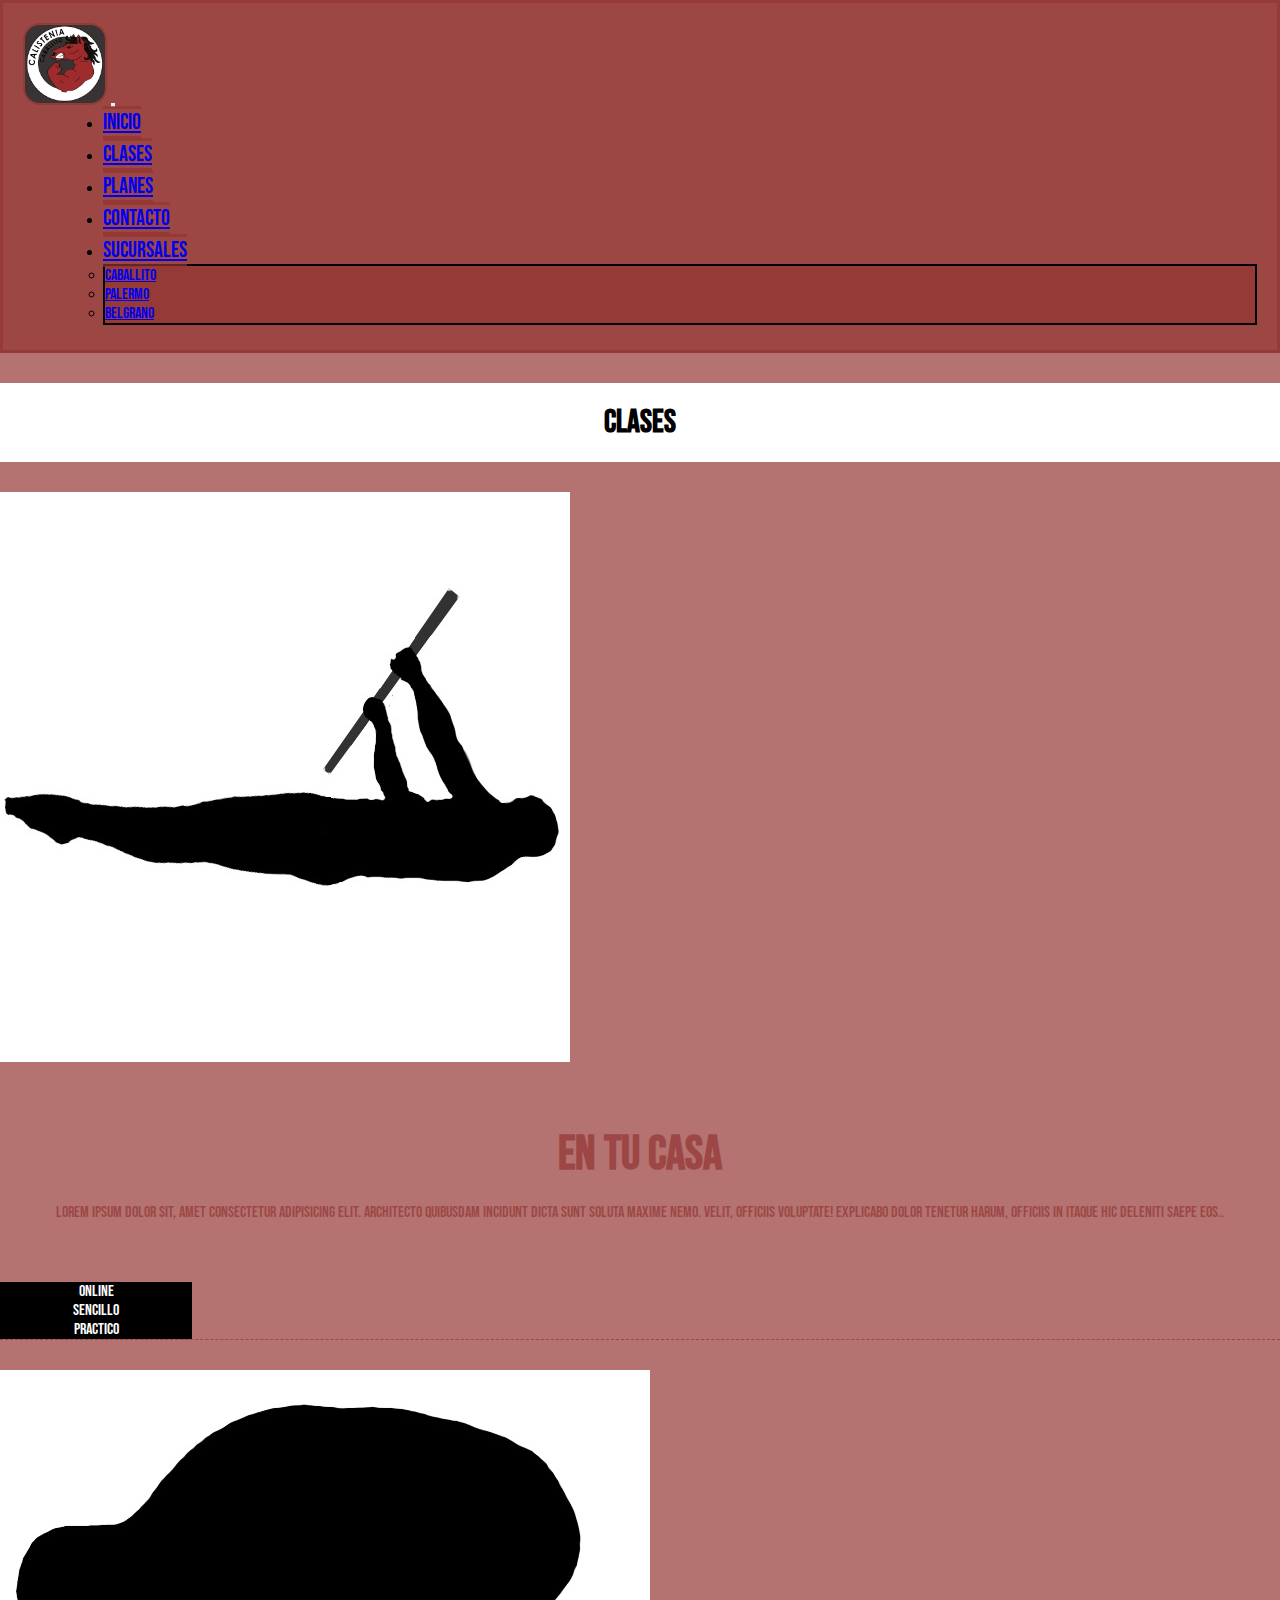
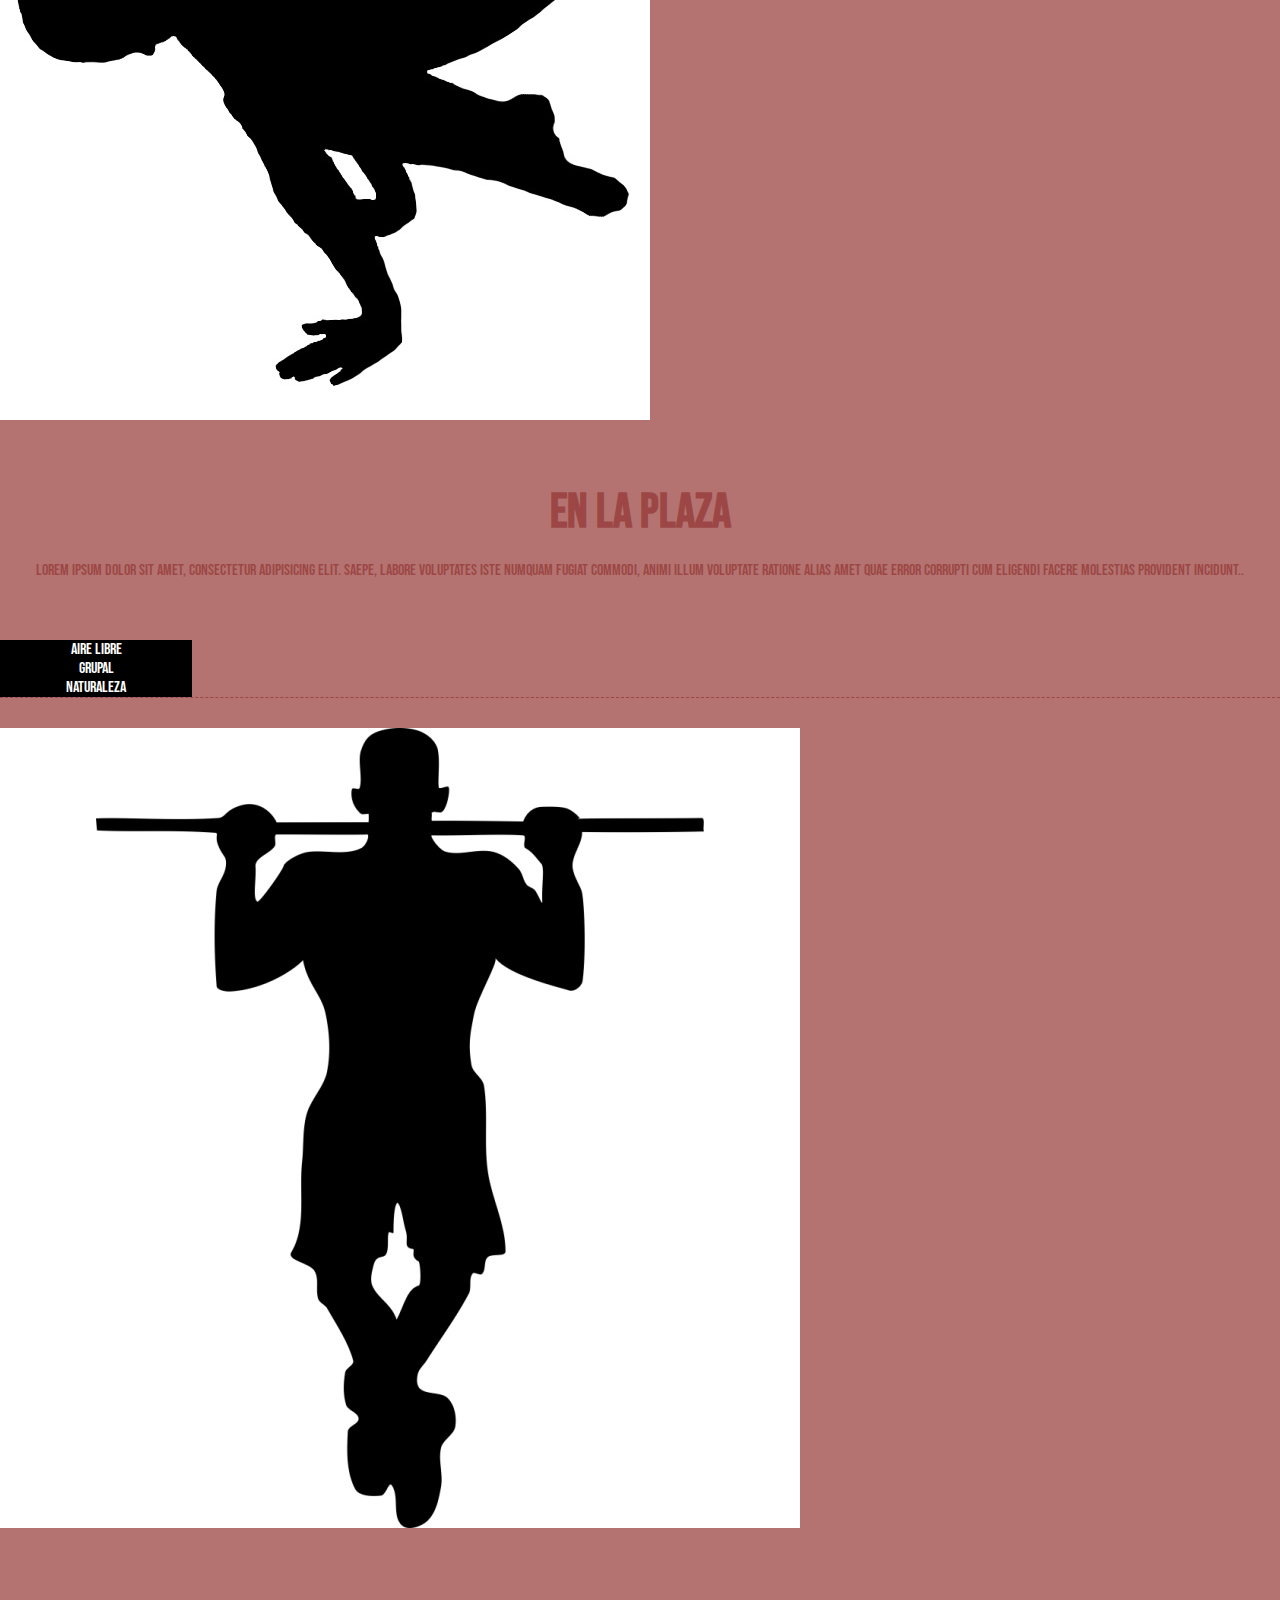
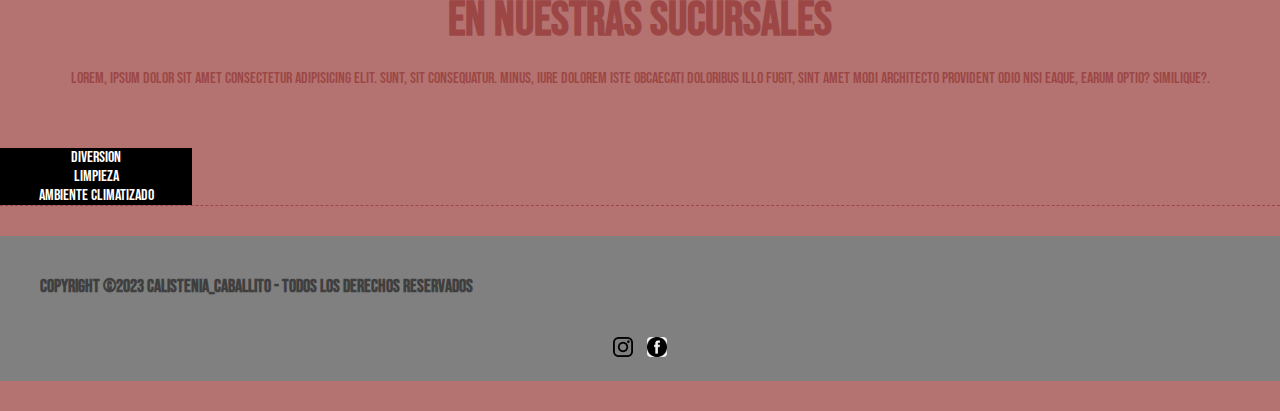
==== pages/clases.html @ 33203e01 "proyecto pre entrega 3" ====
<!DOCTYPE html>
<html lang="en">
<head>
  <meta charset="UTF-8">
  <meta http-equiv="X-UA-Compatible" content="IE=edge">
  <meta name="viewport" content="width=device-width, initial-scale=1.0">
  <title>Calistenia Caballito</title>

  <!--bootstrap-->
  <link href="https://cdn.jsdelivr.net/npm/bootstrap@5.3.0-alpha1/dist/css/bootstrap.min.css" rel="stylesheet" integrity="sha384-GLhlTQ8iRABdZLl6O3oVMWSktQOp6b7In1Zl3/Jr59b6EGGoI1aFkw7cmDA6j6gD" crossorigin="anonymous">
  
  <!--foonts-->
  <link href="https://fonts.googleapis.com/css2?family=Bebas+Neue&display=swap" rel="stylesheet" type="text/css"> 
  <link href="https://fonts.googleapis.com/css2?family=Source+Serif+Pro:ital,wght@0,200;0,300;0,400;0,600;0,700;0,900;1,200;1,300;1,400;1,600;1,700;1,900&display=swap" rel="stylesheet" type="text/css">
  
  <!--sass-->
  <link rel="stylesheet" href="../css/styles.css">

</head>
<body class="container">
    <header class="row">
        <div class="col-lg-12">
        <nav class="navbar navbar-expand-lg ">
          <div class="container-fluid">
            <a class="navbar-brand" href="../index.html"><img width="80px" src="../img/logo.png" alt="Logo"></a>
            <button class="navbar-toggler" type="button" data-bs-toggle="collapse" data-bs-target="#navbarSupportedContent" aria-controls="navbarSupportedContent" aria-expanded="false" aria-label="Toggle navigation">
              <span class="navbar-toggler-icon"></span>
            </button>
            <div class="collapse navbar-collapse" id="navbarSupportedContent">
              <ul class="navbar-nav me-auto mb-2 mb-lg-0">
                <li class="nav-item">
                  <a class="nav-link" aria-current="page" href="../index.html">Inicio</a>
                </li>
                <li class="nav-item">
                  <a class="nav-link" href="./clases.html">Clases</a>
                </li>
                <li class="nav-item">
                  <a class="nav-link" href="./planes.html">Planes</a>
                </li>
                <li class="nav-item">
                  <a class="nav-link" href="./contacto.html">Contacto</a>
                </li>
                <li class="nav-item dropdown">
                  <a class="nav-link dropdown-toggle" href="./ubicacion.html" role="button" data-bs-toggle="dropdown" aria-expanded="false">
                    Sucursales
                  </a>
                  <ul class="dropdown-menu">
                    <li><a class="dropdown-item" href="./ubicacion.html">Caballito</a></li>
                    <li><a class="dropdown-item" href="./ubicacion.html">Palermo</a></li>
                    <li><a class="dropdown-item" href="./ubicacion.html">Belgrano</a></li>
                  </ul>
                </li>
              </ul>
            </div>
          </div>
        </nav>
      </div>
      </header>
  
    <main class="row">
        <div class="h2 col-lg-12 col-sm12">
            <h2>CLASES</h2>
        </div>
        
            <div class="row card-row mx-auto">
              <div class="col-lg-3 col-sm-12">
                <img src="../img/frontlever.jpg" class="img-fluid rounded-start" alt="cerveza rubia">
              </div>
              <div class="col-lg-6 col-sm-12">
                <div class="card-body">
                  <h5 class="card-title">EN TU CASA</h5>
                  <p class="card-text">Lorem ipsum dolor sit, amet consectetur adipisicing elit. Architecto quibusdam incidunt dicta sunt soluta maxime nemo. Velit, officiis voluptate! Explicabo dolor tenetur harum, officiis in itaque hic deleniti saepe eos..</p>
                </div>
              </div>
              <div class="col-lg-3 col-sm-12 card-var mx-auto" style="width: 12rem;">
                <ul class="list-group list-group-flush">
                  <li class="list-group-item">ONLINE</li>
                  <li class="list-group-item">SENCILLO</li>
                  <li class="list-group-item">PRACTICO</li>
                </ul>
              </div>
            </div>
          
            <div class="row card-row mx-auto">
                <div class="col-lg-3 col-sm-12">
                  <img src="../img/planche.jpg" class="img-fluid rounded-start" alt="cerveza roja">
                </div>
                <div class="col-lg-6 col-sm-12">
                  <div class="card-body">
                    <h5 class="card-title">EN LA PLAZA</h5>
                    <p class="card-text">Lorem ipsum dolor sit amet, consectetur adipisicing elit. Saepe, labore voluptates iste numquam fugiat commodi, animi illum voluptate ratione alias amet quae error corrupti cum eligendi facere molestias provident incidunt..</p>
                  </div>
                </div>
                <div class="col-lg-3 col-sm-12 card-var mx-auto" style="width: 12rem;">
                  <ul class="list-group list-group-flush">
                    <li class="list-group-item">AIRE LIBRE</li>
                    <li class="list-group-item">GRUPAL</li>
                    <li class="list-group-item">NATURALEZA</li>
                  </ul>
                </div>
              </div>

              <div class="row card-row mx-auto">
                <div class="col-lg-3 col-sm-12">
                  <img src="../img/pullup.jpg" class="img-fluid rounded-start" alt="cerveza negra">
                </div>
                <div class="col-lg-6 col-sm-12">
                  <div class="card-body">
                    <h5 class="card-title">EN NUESTRAS SUCURSALES</h5>
                    <p class="card-text">Lorem, ipsum dolor sit amet consectetur adipisicing elit. Sunt, sit consequatur. Minus, iure dolorem iste obcaecati doloribus illo fugit, sint amet modi architecto provident odio nisi eaque, earum optio? Similique?.</p>
                  </div>
                </div>
                <div class="col-lg-3 col-sm-12 card-var mx-auto" style="width: 12rem;">
                  <ul class="list-group list-group-flush">
                    <li class="list-group-item">DIVERSION</li>
                    <li class="list-group-item">LIMPIEZA</li>
                    <li class="list-group-item">AMBIENTE CLIMATIZADO</li>
                  </ul>
                </div>
              </div>

    </main>

    <footer class="row">
      <div class="col-lg-8 col-sm-12">
          <h5 class="txtFooter text-center">Copyright ©2023  Calistenia_Caballito - Todos los derechos reservados</h5>
        </div>
          <section class="iconos col-lg-4 col-sm-12 centrado">
              <img class="redes" src="../img/ig.png" alt="instagram">
              <img class="redes" src="../img/fb.png" alt="facebook">
          </section>
  </footer>
    <script src="https://cdn.jsdelivr.net/npm/bootstrap@5.3.0-alpha1/dist/js/bootstrap.bundle.min.js" integrity="sha384-w76AqPfDkMBDXo30jS1Sgez6pr3x5MlQ1ZAGC+nuZB+EYdgRZgiwxhTBTkF7CXvN" crossorigin="anonymous"></script>      
</body>
</html>
---- css/styles.css ----
* {
  padding: 0;
  margin: 0;
  box-sizing: 0;
}

body {
  background-color: rgba(146, 52, 49, 0.6901960784);
}
body main div h2 {
  text-align: center;
  font-family: "Bebas Neue", cursive;
  font-size: 200%;
  background-color: white;
  padding: 20px;
}
body .container-fluid {
  padding: 20px;
  background-color: rgba(146, 52, 49, 0.6901960784);
  margin-bottom: 30px;
  border: 3px solid rgba(146, 52, 49, 0.6901960784);
}
body .container-fluid .nav-item {
  margin-left: 80px;
  margin-bottom: 5px;
}
body .container-fluid .nav-item .nav-link {
  font-size: 140%;
  font-family: "Bebas Neue", cursive;
  border-bottom: 3px solid rgba(146, 52, 49, 0.6901960784);
  border-top: 3px solid rgba(146, 52, 49, 0.6901960784);
}
body .container-fluid .nav-item .nav-link:hover {
  border-bottom: 3px solid black;
  border-top: 3px solid black;
  -webkit-text-fill-color: white;
}
body nav div a {
  text-align: right;
}
body nav div a img {
  border: 2px solid rgba(146, 52, 49, 0.6901960784);
  border-radius: 20%;
}
body nav div a img:hover {
  border: 2px solid black;
}
body .dropdown-menu {
  border: 2px solid black;
  background-color: rgba(146, 52, 49, 0.6901960784);
}
body .dropdown-item {
  text-align: center;
  font-family: "Bebas Neue", cursive;
}

.cards {
  margin-top: 30px;
  margin-bottom: 55px;
}
.cards .card-index {
  border: groove 2px rgba(146, 52, 49, 0.6901960784);
  margin-bottom: 30px;
  padding-bottom: 20px;
}
.cards .card-index:hover {
  opacity: 50%;
}
.cards .card-index .card-text {
  text-align: center;
  font-family: "Bebas Neue", cursive;
  color: rgba(146, 52, 49, 0.6901960784);
}

.card-row {
  margin-top: 30px;
  margin-bottom: 30px;
  border-bottom: 1px dashed rgba(146, 52, 49, 0.6901960784);
}
.card-row .card-body {
  margin-top: 40px;
  margin-bottom: 40px;
}
.card-row .card-body .card-title {
  text-align: center;
  font-family: "Bebas Neue", cursive;
  font-size: 300%;
  padding: 20px;
  color: rgba(146, 52, 49, 0.6901960784);
}
.card-row .card-body .card-text {
  text-align: center;
  font-family: "Bebas Neue", cursive;
  color: rgba(146, 52, 49, 0.6901960784);
}
.card-row .card-var {
  margin-top: 60px;
}
.card-row .card-var .list-group-item {
  background-color: black;
  color: white;
  font-family: "Bebas Neue", cursive;
  text-align: center;
}

.centrado {
  text-align: center;
}
.centrado .card-img-bottom {
  width: 50%;
  margin-top: 30px;
}
.centrado .card-img-bottom:hover {
  opacity: 50%;
}

.card-suc .card-img-top:hover {
  opacity: 50%;
}
.card-suc .card-title {
  text-align: center;
  font-family: "Bebas Neue", cursive;
  font-size: 300%;
  padding: 20px;
  color: rgba(146, 52, 49, 0.6901960784);
}
.card-suc .card-text-ubi {
  text-align: center;
  font-family: "Bebas Neue", cursive;
  color: white;
}

.form-control {
  border: 2px solid rgba(146, 52, 49, 0.6901960784);
  background-color: black;
  -webkit-text-fill-color: white;
}

.form-check-label {
  color: rgba(146, 52, 49, 0.6901960784);
}

.btn {
  background-color: rgba(146, 52, 49, 0.6901960784);
  border: 3px solid rgba(146, 52, 49, 0.8);
  margin-bottom: 30px;
  font-family: "Bebas Neue", cursive;
  font-size: 120%;
}
.btn:hover {
  background-color: white;
  border: 3px solid rgba(146, 52, 49, 0.6901960784);
}

footer {
  padding: 20px;
  background-color: grey;
  margin-bottom: 30px;
}
footer .txtFooter {
  font-size: 110%;
  color: black;
  padding: 20px;
  font-family: "Bebas Neue", cursive;
  opacity: 50%;
}
footer .txtFooter:hover {
  opacity: 100%;
  color: rgba(146, 52, 49, 0.6901960784);
}
footer section {
  padding-top: 20px;
  text-align: center;
}
footer section img {
  height: 20px;
  border-radius: 20%;
  margin-left: 5px;
  margin-right: 5px;
}
footer section img:hover {
  opacity: 50%;
}

/*# sourceMappingURL=styles.css.map */
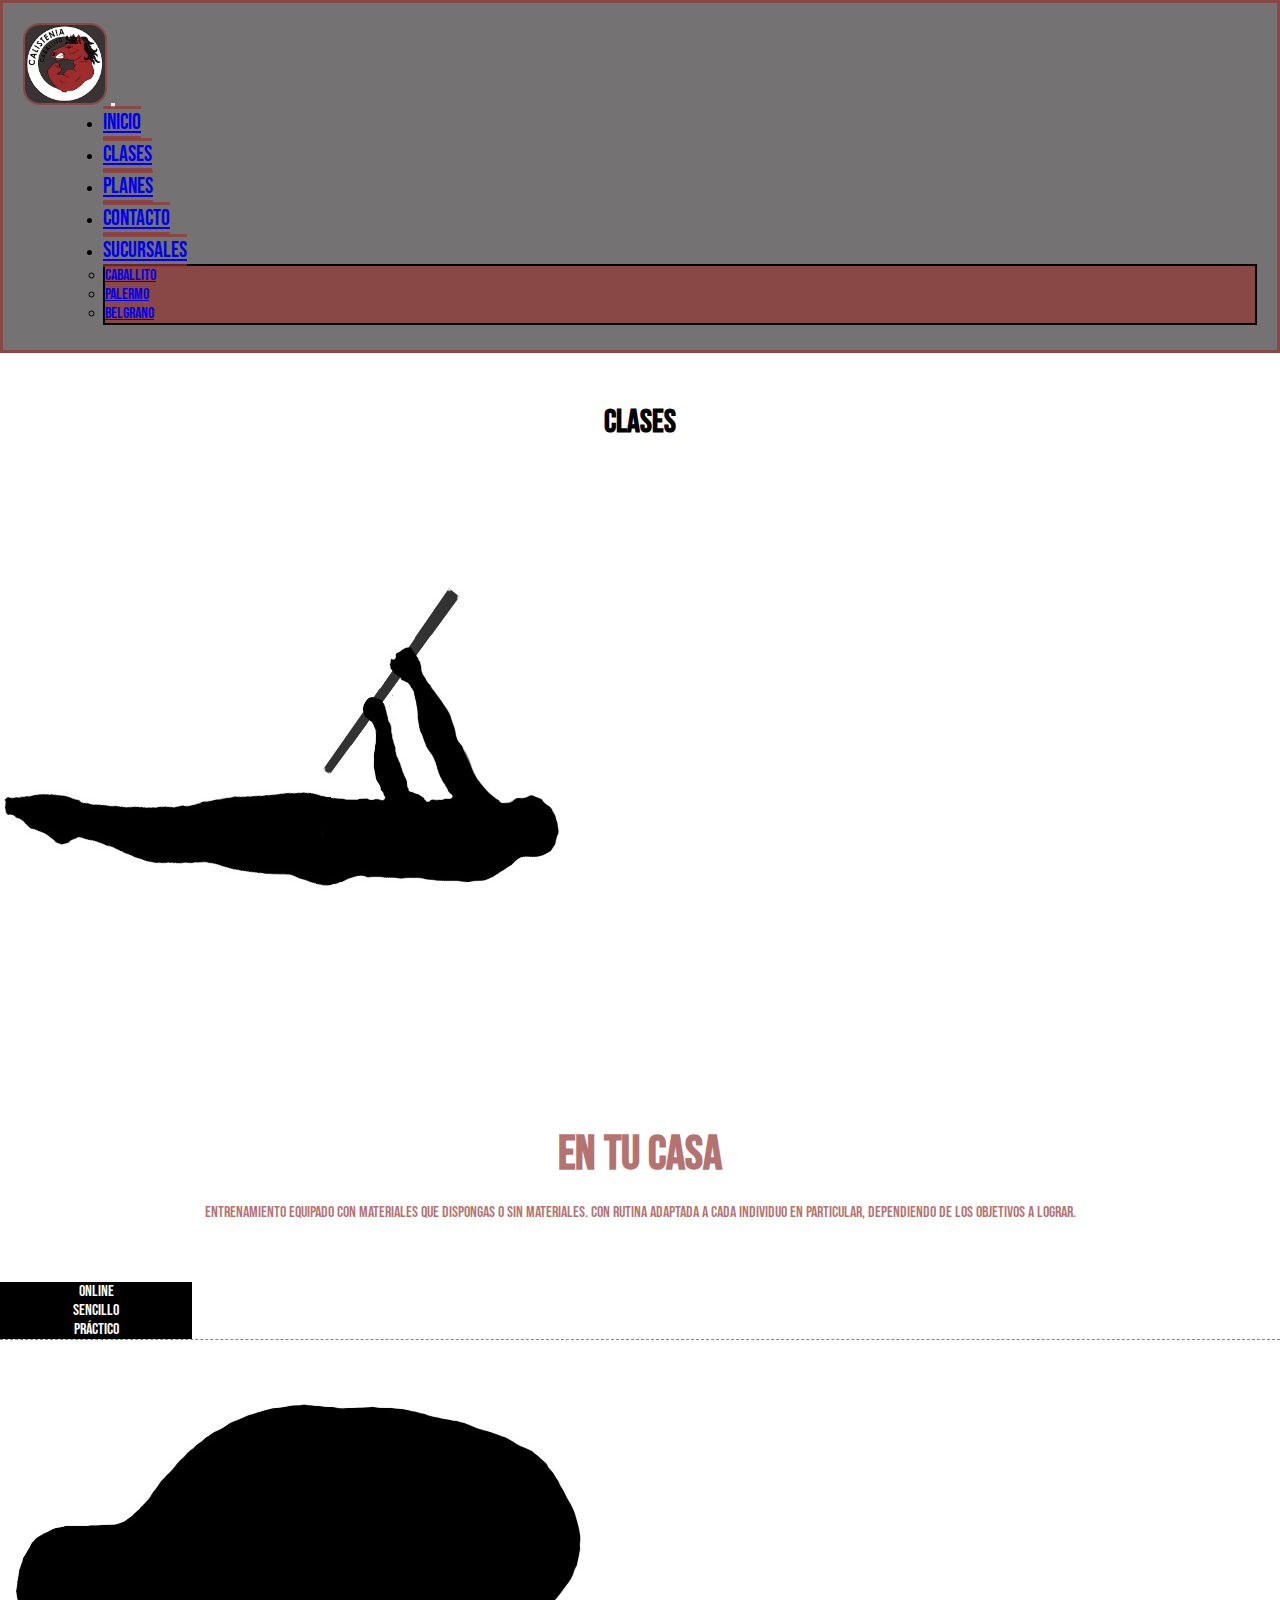
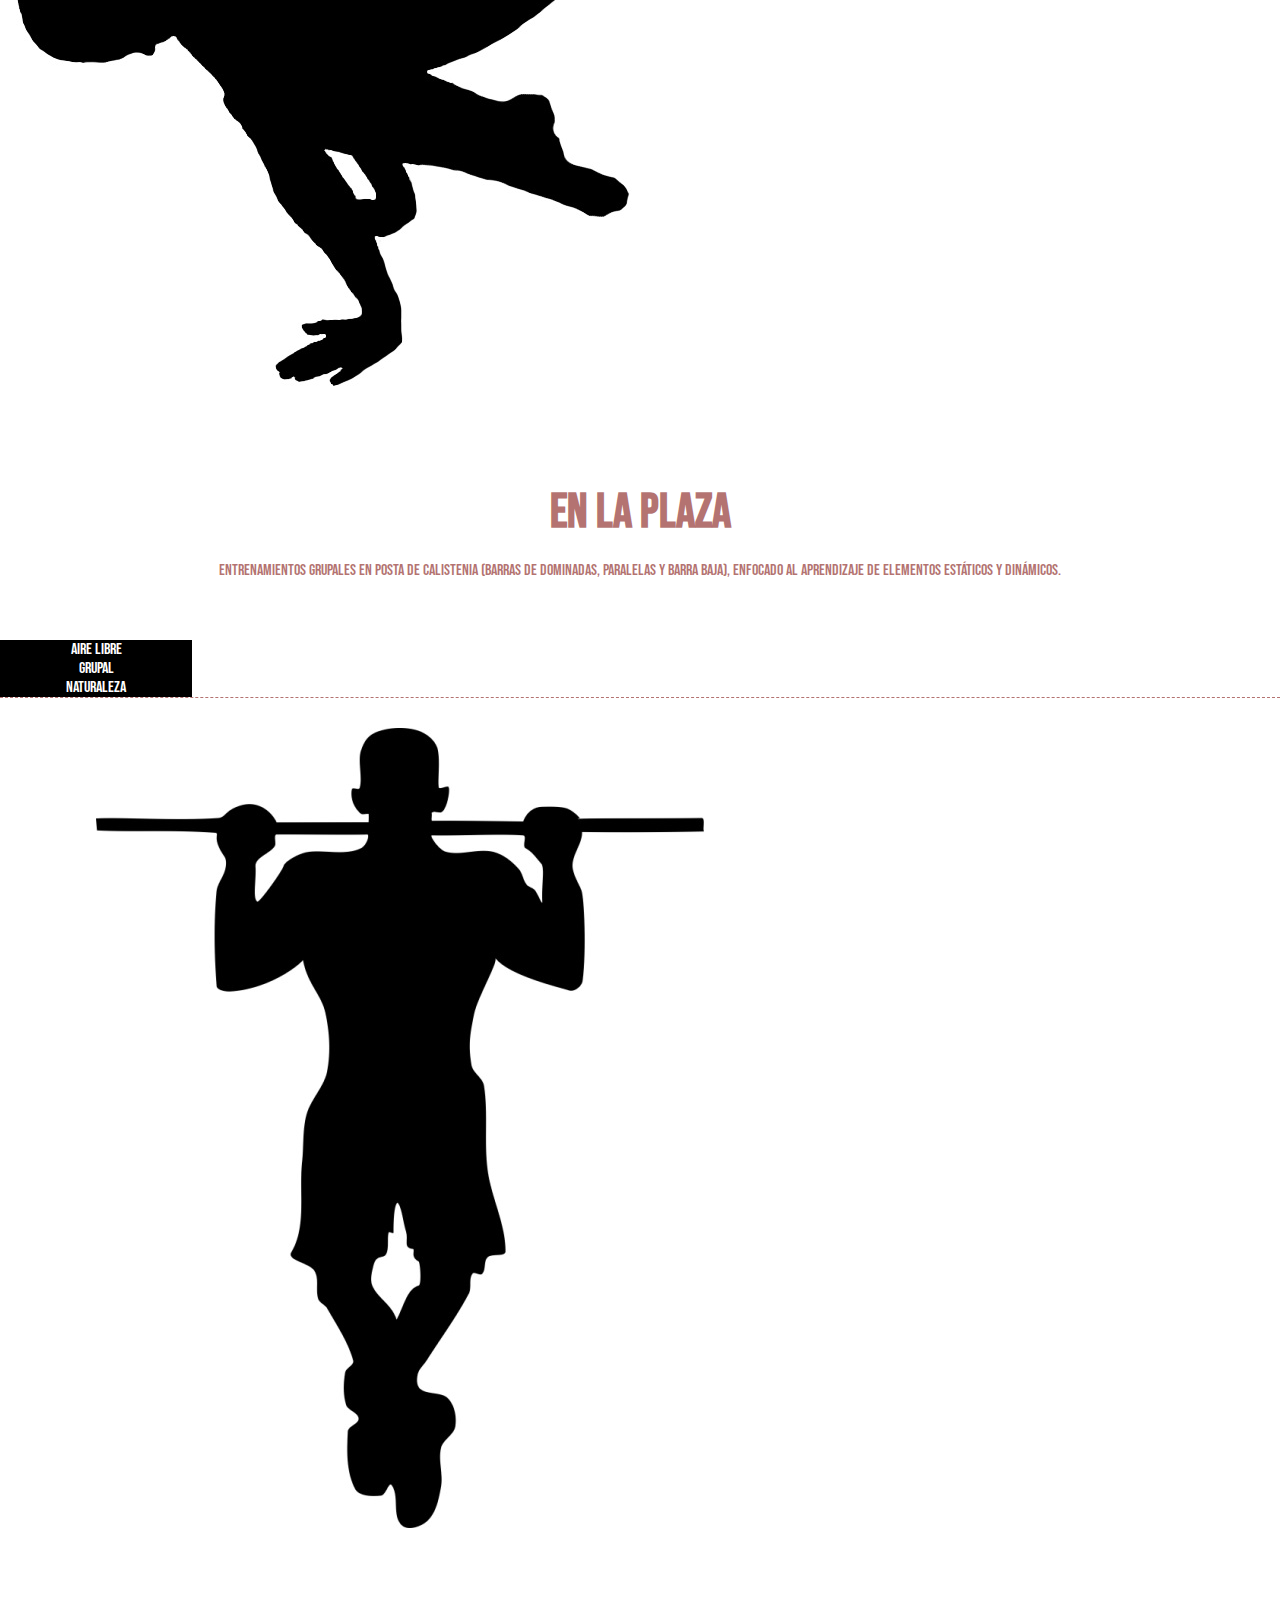
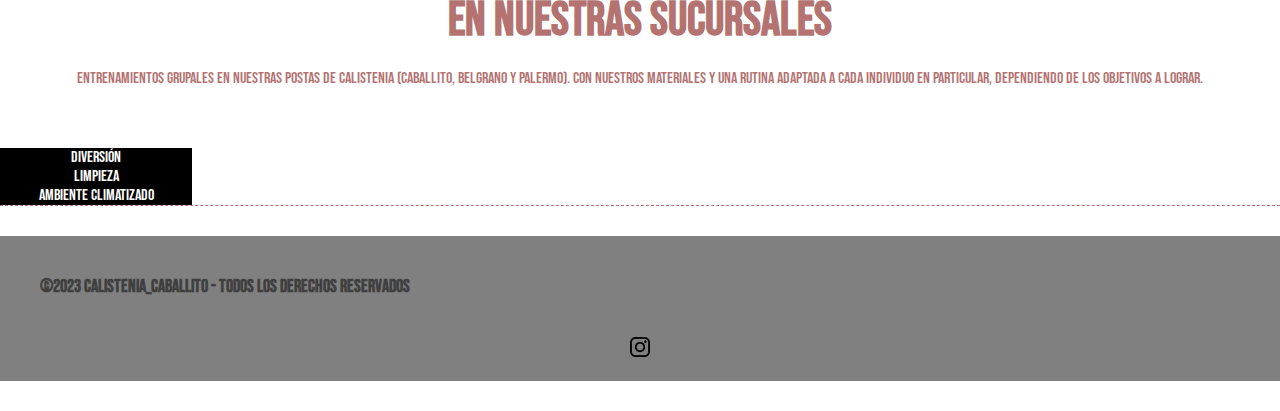
==== commit 559d6faf: "Proyecto final" ====
--- a/pages/clases.html
+++ b/pages/clases.html
@@ -1,25 +1,28 @@
 <!DOCTYPE html>
-<html lang="en">
-<head>
-  <meta charset="UTF-8">
-  <meta http-equiv="X-UA-Compatible" content="IE=edge">
-  <meta name="viewport" content="width=device-width, initial-scale=1.0">
-  <title>Calistenia Caballito</title>
+<html lang="es">
 
-  <!--bootstrap-->
-  <link href="https://cdn.jsdelivr.net/npm/bootstrap@5.3.0-alpha1/dist/css/bootstrap.min.css" rel="stylesheet" integrity="sha384-GLhlTQ8iRABdZLl6O3oVMWSktQOp6b7In1Zl3/Jr59b6EGGoI1aFkw7cmDA6j6gD" crossorigin="anonymous">
+  <head>
+    <meta charset="UTF-8">
+    <meta http-equiv="X-UA-Compatible" content="IE=edge">
+    <meta name="viewport" content="width=device-width, initial-scale=1.0">
+    <meta name="description" content="Clases y cursos de Calistenia en Caballito">
+    <meta name="keywords" content="Calistenia, Caballito, Gimnasio, Plaza">
+    <title>Calistenia Caballito</title>
+
+    <!--bootstrap-->
+    <link href="https://cdn.jsdelivr.net/npm/bootstrap@5.3.0-alpha1/dist/css/bootstrap.min.css" rel="stylesheet" integrity="sha384-GLhlTQ8iRABdZLl6O3oVMWSktQOp6b7In1Zl3/Jr59b6EGGoI1aFkw7cmDA6j6gD" crossorigin="anonymous">
+    
+    <!--foonts-->
+    <link href="https://fonts.googleapis.com/css2?family=Bebas+Neue&display=swap" rel="stylesheet" type="text/css"> 
+    <link href="https://fonts.googleapis.com/css2?family=Source+Serif+Pro:ital,wght@0,200;0,300;0,400;0,600;0,700;0,900;1,200;1,300;1,400;1,600;1,700;1,900&display=swap" rel="stylesheet" type="text/css">
   
-  <!--foonts-->
-  <link href="https://fonts.googleapis.com/css2?family=Bebas+Neue&display=swap" rel="stylesheet" type="text/css"> 
-  <link href="https://fonts.googleapis.com/css2?family=Source+Serif+Pro:ital,wght@0,200;0,300;0,400;0,600;0,700;0,900;1,200;1,300;1,400;1,600;1,700;1,900&display=swap" rel="stylesheet" type="text/css">
-  
-  <!--sass-->
-  <link rel="stylesheet" href="../css/styles.css">
+    <!--sass-->
+    <link rel="stylesheet" href="../css/styles.css">
+  </head>
 
-</head>
-<body class="container">
+  <body class="container">
     <header class="row">
-        <div class="col-lg-12">
+      <div class="col-lg-12">
         <nav class="navbar navbar-expand-lg ">
           <div class="container-fluid">
             <a class="navbar-brand" href="../index.html"><img width="80px" src="../img/logo.png" alt="Logo"></a>
@@ -55,81 +58,87 @@
           </div>
         </nav>
       </div>
-      </header>
+    </header>
   
     <main class="row">
-        <div class="h2 col-lg-12 col-sm12">
+      <div class="h2 col-lg-12 col-sm12">
             <h2>CLASES</h2>
+      </div>
+
+      <div class="row card-row mx-auto">
+        <div class="col-lg-3 col-sm-12">
+          <img src="../img/frontlever.jpg" class="img-fluid rounded-start" alt="Ejercicio Front Lever">
         </div>
+        <div class="col-lg-6 col-sm-12">
+          <div class="card-body">
+            <h3 class="card-title">EN TU CASA</h3>
+            <p class="card-text"> Entrenamiento equipado con materiales que dispongas o sin materiales. Con rutina adaptada a cada individuo en particular, dependiendo de los objetivos a lograr.</p>
+          </div>
+        </div>
+        <div class="col-lg-3 col-sm-12 card-var mx-auto" style="width: 12rem;">
+          <ul class="list-group list-group-flush">
+            <li class="list-group-item">ONLINE</li>
+            <li class="list-group-item">SENCILLO</li>
+            <li class="list-group-item">PRÁCTICO</li>
+          </ul>
+        </div>
+      </div>
+
+      <div class="row card-row mx-auto">
+        <div class="col-lg-3 col-sm-12">
+          <img src="../img/planche.jpg" class="img-fluid rounded-start" alt="Ejercicio Planche">
+        </div>
+        <div class="col-lg-6 col-sm-12">
+          <div class="card-body">
+            <h3 class="card-title">EN LA PLAZA</h3>
+            <p class="card-text"> Entrenamientos grupales en posta de Calistenia (Barras de dominadas, Paralelas y Barra baja), enfocado al aprendizaje de elementos estáticos y dinámicos.</p>
+          </div>
+        </div>
+        <div class="col-lg-3 col-sm-12 card-var mx-auto" style="width: 12rem;">
+          <ul class="list-group list-group-flush">
+            <li class="list-group-item">AIRE LIBRE</li>
+            <li class="list-group-item">GRUPAL</li>
+            <li class="list-group-item">NATURALEZA</li>
+          </ul>
+        </div>
+      </div>
+
+      <div class="row card-row mx-auto">
+        <div class="col-lg-3 col-sm-12">
+          <img src="../img/pullup.jpg" class="img-fluid rounded-start" alt="Ejercicio Pull Up">
+        </div>
+        <div class="col-lg-6 col-sm-12">
+          <div class="card-body">
+            <h3 class="card-title">EN NUESTRAS SUCURSALES</h3>
+            <p class="card-text"> Entrenamientos grupales en nuestras postas de Calistenia (Caballito, Belgrano y Palermo). Con nuestros materiales y una rutina adaptada a cada individuo en particular, dependiendo de los objetivos a lograr.</p>
+          </div>
+        </div>
+        <div class="col-lg-3 col-sm-12 card-var mx-auto" style="width: 12rem;">
+          <ul class="list-group list-group-flush">
+            <li class="list-group-item">DIVERSIÓN</li>
+            <li class="list-group-item">LIMPIEZA</li>
+            <li class="list-group-item">AMBIENTE CLIMATIZADO</li>
+          </ul>
+        </div>
+      </div>
         
-            <div class="row card-row mx-auto">
-              <div class="col-lg-3 col-sm-12">
-                <img src="../img/frontlever.jpg" class="img-fluid rounded-start" alt="cerveza rubia">
-              </div>
-              <div class="col-lg-6 col-sm-12">
-                <div class="card-body">
-                  <h5 class="card-title">EN TU CASA</h5>
-                  <p class="card-text">Lorem ipsum dolor sit, amet consectetur adipisicing elit. Architecto quibusdam incidunt dicta sunt soluta maxime nemo. Velit, officiis voluptate! Explicabo dolor tenetur harum, officiis in itaque hic deleniti saepe eos..</p>
-                </div>
-              </div>
-              <div class="col-lg-3 col-sm-12 card-var mx-auto" style="width: 12rem;">
-                <ul class="list-group list-group-flush">
-                  <li class="list-group-item">ONLINE</li>
-                  <li class="list-group-item">SENCILLO</li>
-                  <li class="list-group-item">PRACTICO</li>
-                </ul>
-              </div>
-            </div>
-          
-            <div class="row card-row mx-auto">
-                <div class="col-lg-3 col-sm-12">
-                  <img src="../img/planche.jpg" class="img-fluid rounded-start" alt="cerveza roja">
-                </div>
-                <div class="col-lg-6 col-sm-12">
-                  <div class="card-body">
-                    <h5 class="card-title">EN LA PLAZA</h5>
-                    <p class="card-text">Lorem ipsum dolor sit amet, consectetur adipisicing elit. Saepe, labore voluptates iste numquam fugiat commodi, animi illum voluptate ratione alias amet quae error corrupti cum eligendi facere molestias provident incidunt..</p>
-                  </div>
-                </div>
-                <div class="col-lg-3 col-sm-12 card-var mx-auto" style="width: 12rem;">
-                  <ul class="list-group list-group-flush">
-                    <li class="list-group-item">AIRE LIBRE</li>
-                    <li class="list-group-item">GRUPAL</li>
-                    <li class="list-group-item">NATURALEZA</li>
-                  </ul>
-                </div>
-              </div>
-
-              <div class="row card-row mx-auto">
-                <div class="col-lg-3 col-sm-12">
-                  <img src="../img/pullup.jpg" class="img-fluid rounded-start" alt="cerveza negra">
-                </div>
-                <div class="col-lg-6 col-sm-12">
-                  <div class="card-body">
-                    <h5 class="card-title">EN NUESTRAS SUCURSALES</h5>
-                    <p class="card-text">Lorem, ipsum dolor sit amet consectetur adipisicing elit. Sunt, sit consequatur. Minus, iure dolorem iste obcaecati doloribus illo fugit, sint amet modi architecto provident odio nisi eaque, earum optio? Similique?.</p>
-                  </div>
-                </div>
-                <div class="col-lg-3 col-sm-12 card-var mx-auto" style="width: 12rem;">
-                  <ul class="list-group list-group-flush">
-                    <li class="list-group-item">DIVERSION</li>
-                    <li class="list-group-item">LIMPIEZA</li>
-                    <li class="list-group-item">AMBIENTE CLIMATIZADO</li>
-                  </ul>
-                </div>
-              </div>
-
     </main>
 
     <footer class="row">
       <div class="col-lg-8 col-sm-12">
-          <h5 class="txtFooter text-center">Copyright ©2023  Calistenia_Caballito - Todos los derechos reservados</h5>
-        </div>
-          <section class="iconos col-lg-4 col-sm-12 centrado">
-              <img class="redes" src="../img/ig.png" alt="instagram">
-              <img class="redes" src="../img/fb.png" alt="facebook">
-          </section>
-  </footer>
-    <script src="https://cdn.jsdelivr.net/npm/bootstrap@5.3.0-alpha1/dist/js/bootstrap.bundle.min.js" integrity="sha384-w76AqPfDkMBDXo30jS1Sgez6pr3x5MlQ1ZAGC+nuZB+EYdgRZgiwxhTBTkF7CXvN" crossorigin="anonymous"></script>      
-</body>
+        <h3 class="txtFooter text-center">©2023  Calistenia_Caballito - Todos los derechos reservados</h3>
+      </div>
+      
+      <section class="iconos col-lg-4 col-sm-12 centrado">
+        <div>
+          <a title="Calistenia_Caballito" href="https://www.instagram.com/calistenia_caballito/">
+          <img class="redes" src="../img/ig.png" alt="Instagram"></a>
+        </div>        
+      </section>
+    </footer>
+
+    <script src="https://cdn.jsdelivr.net/npm/bootstrap@5.3.0-alpha1/dist/js/bootstrap.bundle.min.js" integrity="sha384-w76AqPfDkMBDXo30jS1Sgez6pr3x5MlQ1ZAGC+nuZB+EYdgRZgiwxhTBTkF7CXvN" crossorigin="anonymous"></script>   
+
+  </body>
+
 </html>--- a/css/styles.css
+++ b/css/styles.css
@@ -5,7 +5,7 @@
 }
 
 body {
-  background-color: rgba(146, 52, 49, 0.6901960784);
+  background-color: rgb(255, 255, 255);
 }
 body main div h2 {
   text-align: center;
@@ -16,7 +16,7 @@
 }
 body .container-fluid {
   padding: 20px;
-  background-color: rgba(146, 52, 49, 0.6901960784);
+  background-color: rgba(75, 72, 72, 0.774);
   margin-bottom: 30px;
   border: 3px solid rgba(146, 52, 49, 0.6901960784);
 }
@@ -127,7 +127,7 @@
 .card-suc .card-text-ubi {
   text-align: center;
   font-family: "Bebas Neue", cursive;
-  color: white;
+  color: rgb(129, 19, 19);
 }
 
 .form-control {
@@ -148,7 +148,7 @@
   font-size: 120%;
 }
 .btn:hover {
-  background-color: white;
+  background-color: rgba(146, 52, 49, 0.6901960784);
   border: 3px solid rgba(146, 52, 49, 0.6901960784);
 }
 
@@ -179,7 +179,8 @@
   margin-right: 5px;
 }
 footer section img:hover {
-  opacity: 50%;
+  opacity: 100%;
+  color: rgba(146, 52, 49, 0.6901960784);
 }
 
 /*# sourceMappingURL=styles.css.map */
